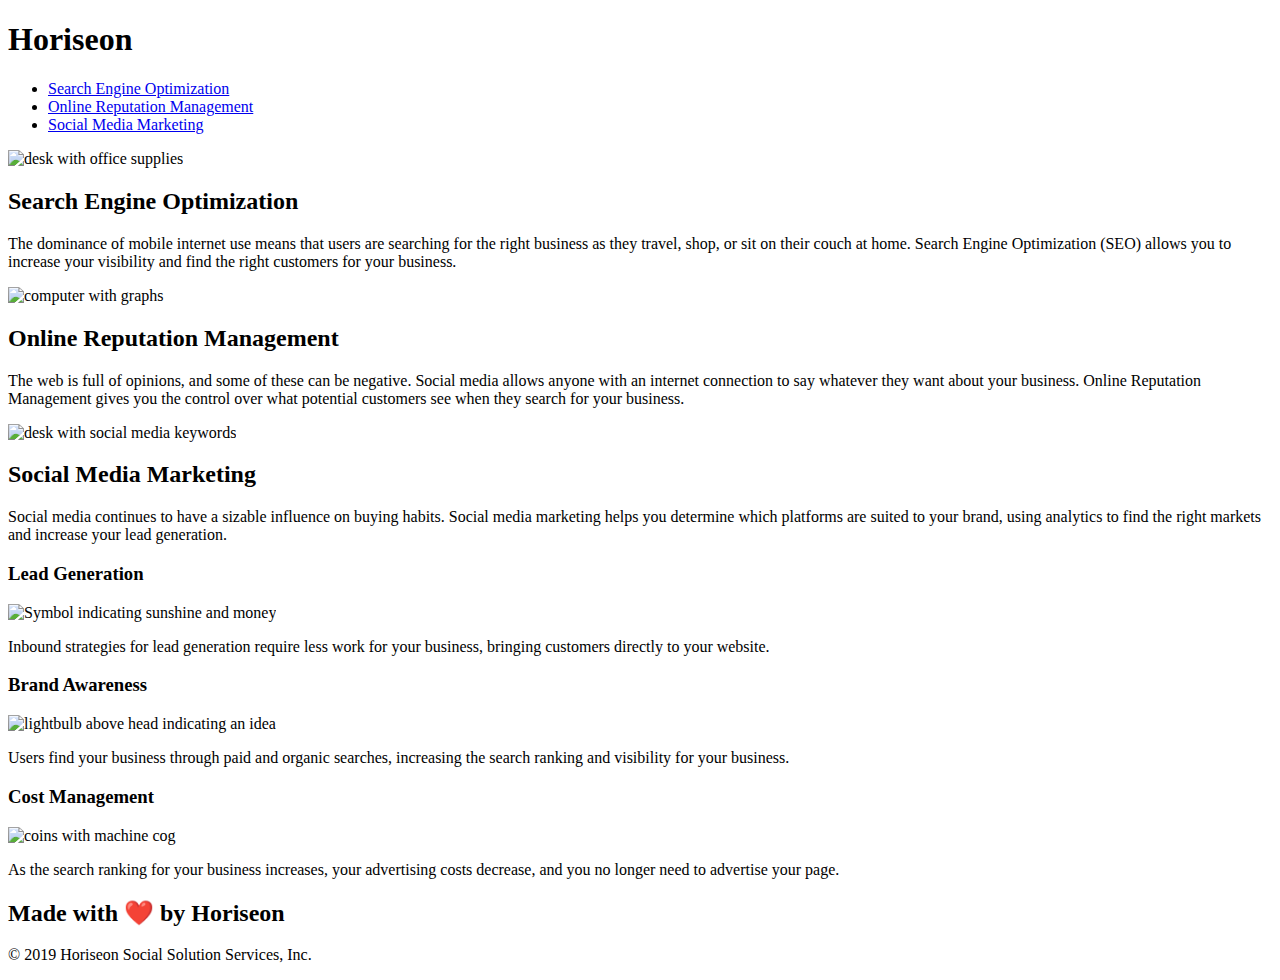
==== index.html @ bb6e508f "edit html root" ====
<!DOCTYPE html>
<html lang="en-us">

<head>
    <meta charset="UTF-8" />
    <link rel="stylesheet" href="./assets/css/style.css">
    <title>Horiseon</title>
</head>

<body>
    <nav class="header">
        <h1>Hori<span class="seo">seo</span>n</h1>
        <div class="nav">
            <ul>
                <li>
                    <a href="#search-engine-optimization">Search Engine Optimization</a>
                </li>
                <li>
                    <a href="#online-reputation-management">Online Reputation Management</a>
                </li>
                <li>
                    <a href="#social-media-marketing">Social Media Marketing</a>
                </li>
            </ul>
        </div>
    </nav>
    <header class="hero"></header>
    <section class="content">
        <div id="search-engine-optimization" class="search-engine-optimization">
            <img src="./assets/images/search-engine-optimization.jpg" class="float-left" alt="desk with office supplies" />
            <h2>Search Engine Optimization</h2>
            <p>
                The dominance of mobile internet use means that users are searching for the right business as they travel, shop, or sit on their couch at home. Search Engine Optimization (SEO) allows you to increase your visibility and find the right customers for your business.
            </p>
        </div>
        <div id="online-reputation-management" class="online-reputation-management">
            <img src="./assets/images/online-reputation-management.jpg" class="float-right" alt="computer with graphs" />
            <h2>Online Reputation Management</h2>
            <p>
                The web is full of opinions, and some of these can be negative. Social media allows anyone with an internet connection to say whatever they want about your business. Online Reputation Management gives you the control over what potential customers see when they search for your business.
            </p>
        </div>
        <div id="social-media-marketing" class="social-media-marketing">
            <img src="./assets/images/social-media-marketing.jpg" class="float-left" alt="desk with social media keywords"/>
            <h2>Social Media Marketing</h2>
            <p>
                Social media continues to have a sizable influence on buying habits. Social media marketing helps you determine which platforms are suited to your brand, using analytics to find the right markets and increase your lead generation.
            </p>
        </div>
    </section>
    <aside class="benefits">
        <div class="benefit-lead">
            <h3>Lead Generation</h3>
            <img src="./assets/images/lead-generation.png" alt="Symbol indicating sunshine and money"/>
            <p>
                Inbound strategies for lead generation require less work for your business, bringing customers directly to your website.
            </p>
        </div>
        <div class="benefit-brand">
            <h3>Brand Awareness</h3>
            <img src="./assets/images/brand-awareness.png" alt="lightbulb above head indicating an idea"/>
            <p>
                Users find your business through paid and organic searches, increasing the search ranking and visibility for your business.
            </p>
        </div>
        <div class="benefit-cost">
            <h3>Cost Management</h3>
            <img src="./assets/images/cost-management.png" alt="coins with machine cog"/>
            <p>
                As the search ranking for your business increases, your advertising costs decrease, and you no longer need to advertise your page.
            </p>
        </div>
    </aside>
    <footer class="footer">
        <h2>Made with ❤️️ by Horiseon</h2>
        <p>
            &copy; 2019 Horiseon Social Solution Services, Inc.
        </p>
    </footer>
</body>

</html>
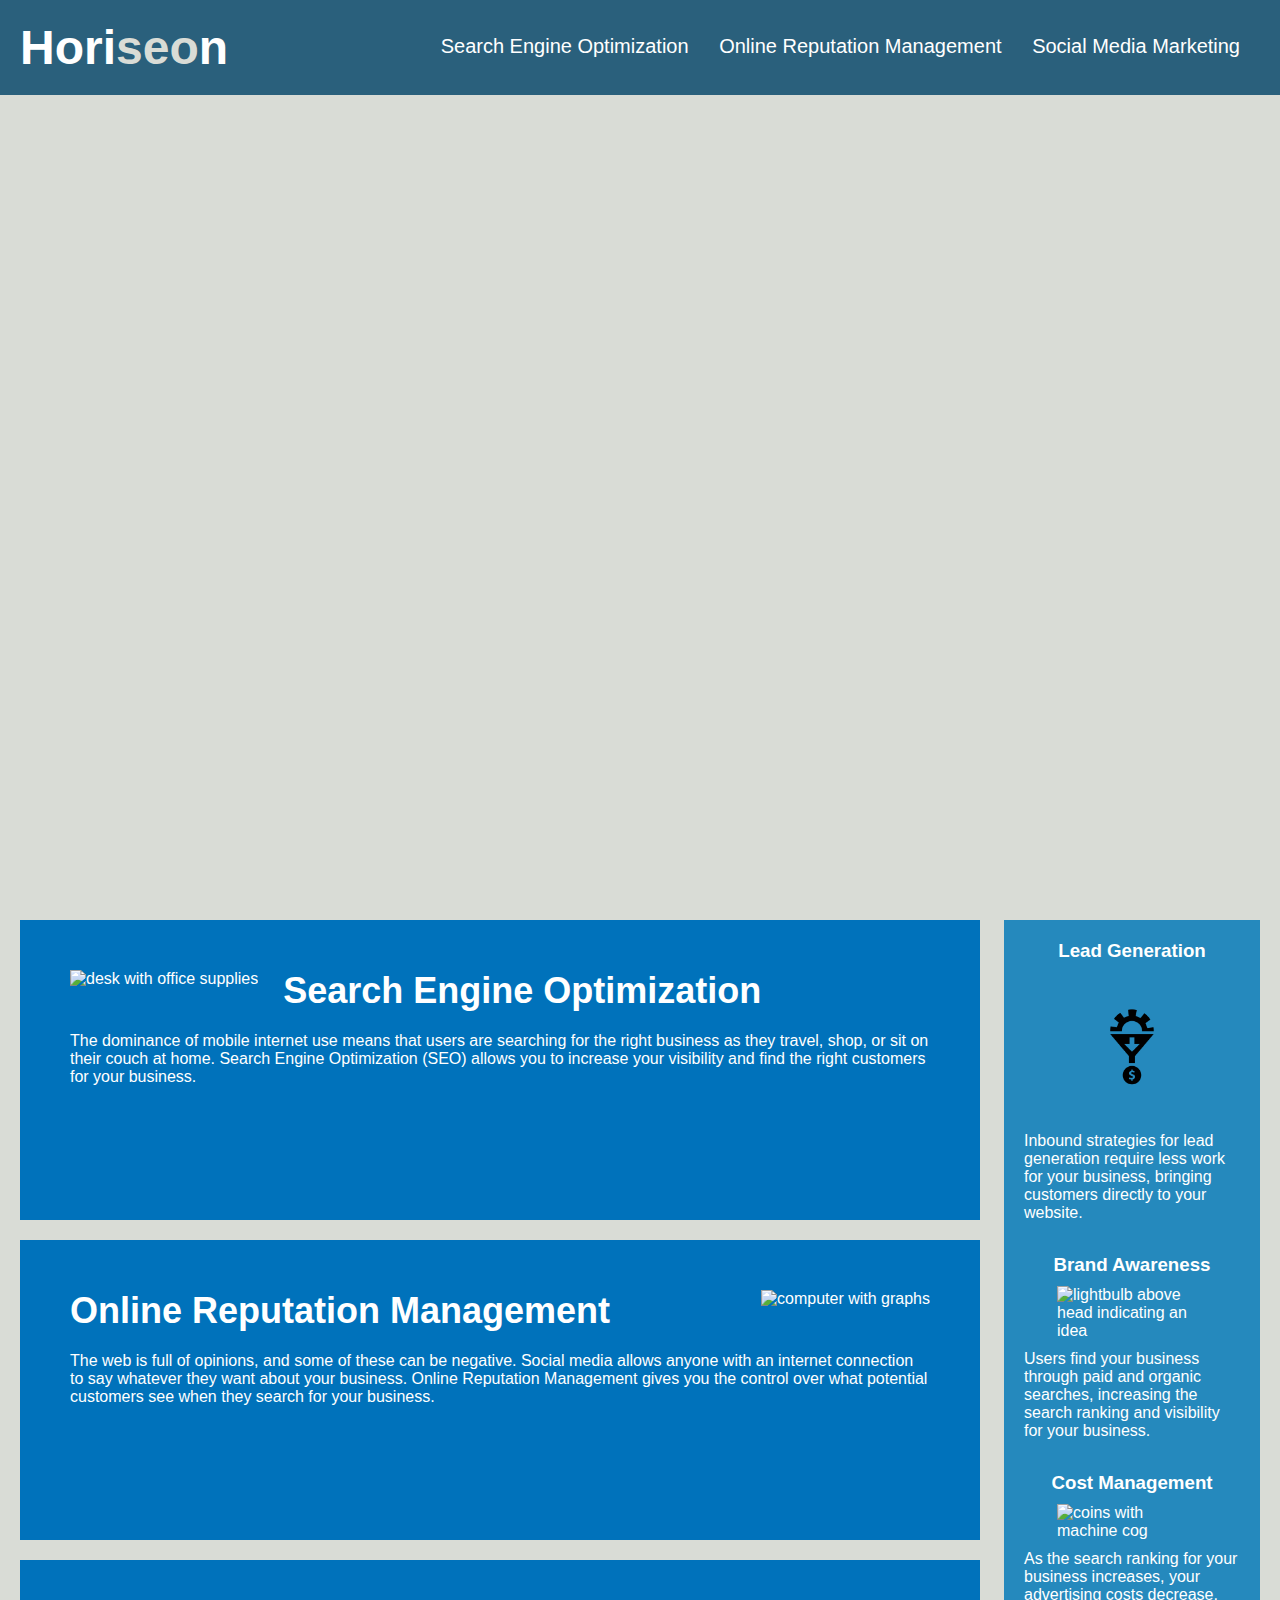
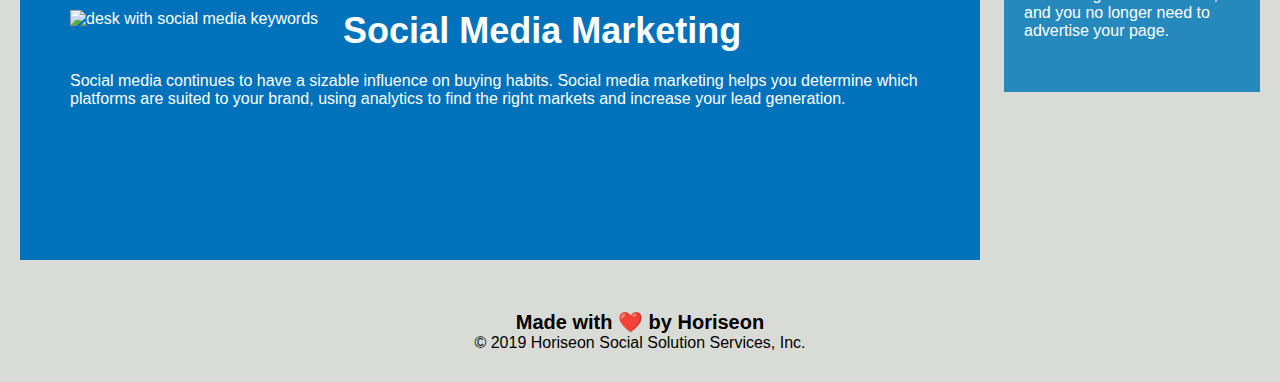
==== commit d000c439: "fixed root" ====
--- a/index.html
+++ b/index.html
@@ -3,7 +3,7 @@
 
 <head>
     <meta charset="UTF-8" />
-    <link rel="stylesheet" href="./assets/css/style.css">
+    <link rel="stylesheet" href="Develop/assets/css/style.css">
     <title>Horiseon</title>
 </head>
 
@@ -27,21 +27,21 @@
     <header class="hero"></header>
     <section class="content">
         <div id="search-engine-optimization" class="search-engine-optimization">
-            <img src="./assets/images/search-engine-optimization.jpg" class="float-left" alt="desk with office supplies" />
+            <img src="Develop/assets/images/search-engine-optimization.jpg" class="float-left" alt="desk with office supplies" />
             <h2>Search Engine Optimization</h2>
             <p>
                 The dominance of mobile internet use means that users are searching for the right business as they travel, shop, or sit on their couch at home. Search Engine Optimization (SEO) allows you to increase your visibility and find the right customers for your business.
             </p>
         </div>
         <div id="online-reputation-management" class="online-reputation-management">
-            <img src="./assets/images/online-reputation-management.jpg" class="float-right" alt="computer with graphs" />
+            <img src="Develop/assets/images/online-reputation-management.jpg" class="float-right" alt="computer with graphs" />
             <h2>Online Reputation Management</h2>
             <p>
                 The web is full of opinions, and some of these can be negative. Social media allows anyone with an internet connection to say whatever they want about your business. Online Reputation Management gives you the control over what potential customers see when they search for your business.
             </p>
         </div>
         <div id="social-media-marketing" class="social-media-marketing">
-            <img src="./assets/images/social-media-marketing.jpg" class="float-left" alt="desk with social media keywords"/>
+            <img src="develop/assets/images/social-media-marketing.jpg" class="float-left" alt="desk with social media keywords"/>
             <h2>Social Media Marketing</h2>
             <p>
                 Social media continues to have a sizable influence on buying habits. Social media marketing helps you determine which platforms are suited to your brand, using analytics to find the right markets and increase your lead generation.
@@ -51,21 +51,21 @@
     <aside class="benefits">
         <div class="benefit-lead">
             <h3>Lead Generation</h3>
-            <img src="./assets/images/lead-generation.png" alt="Symbol indicating sunshine and money"/>
+            <img src="Develop/assets/images/lead-generation.png" alt="Symbol indicating sunshine and money"/>
             <p>
                 Inbound strategies for lead generation require less work for your business, bringing customers directly to your website.
             </p>
         </div>
         <div class="benefit-brand">
             <h3>Brand Awareness</h3>
-            <img src="./assets/images/brand-awareness.png" alt="lightbulb above head indicating an idea"/>
+            <img src="develop/assets/images/brand-awareness.png" alt="lightbulb above head indicating an idea"/>
             <p>
                 Users find your business through paid and organic searches, increasing the search ranking and visibility for your business.
             </p>
         </div>
         <div class="benefit-cost">
             <h3>Cost Management</h3>
-            <img src="./assets/images/cost-management.png" alt="coins with machine cog"/>
+            <img src="develop/assets/images/cost-management.png" alt="coins with machine cog"/>
             <p>
                 As the search ranking for your business increases, your advertising costs decrease, and you no longer need to advertise your page.
             </p>
--- a/Develop/assets/css/style.css
+++ b/Develop/assets/css/style.css
@@ -0,0 +1,144 @@
+* {
+    box-sizing: border-box;
+    padding: 0;
+    margin: 0;
+}
+
+body {
+    background-color: #d9dcd6;
+}
+
+.header {
+    padding: 20px;
+    font-family: 'Trebuchet MS', 'Lucida Sans Unicode', 'Lucida Grande', 'Lucida Sans', Arial, sans-serif;
+    background-color: #2a607c;
+    color: #ffffff;
+}
+
+.header h1 {
+    display: inline-block;
+    font-size: 48px;
+}
+
+.header h1 .seo {
+    color: #d9dcd6;
+}
+
+.header div {
+    padding-top: 15px;
+    margin-right: 20px;
+    float: right;
+    font-family: 'Gill Sans', 'Gill Sans MT', Calibri, 'Trebuchet MS', sans-serif;
+    font-size: 20px;
+}
+
+.header div ul {
+    list-style-type: none;
+}
+
+.header div ul li {
+    display: inline-block;
+    margin-left: 25px;
+}
+
+a {
+    color: #ffffff;
+    text-decoration: none;
+}
+
+p {
+    font-size: 16px;
+}
+
+.hero {
+    height: 800px;
+    width: 100%;
+    margin-bottom: 25px;
+    background-image: url("../images/digital-marketing-meeting.jpg");
+    background-size: cover;
+    background-position: center;
+}
+
+.float-left {
+    float: left;
+    margin-right: 25px;
+}
+
+.float-right {
+    float: right;
+    margin-left: 25px;
+}
+
+.content {
+    width: 75%;
+    display: inline-block;
+    margin-left: 20px;
+}
+
+.benefits {
+    margin-right: 20px;
+    padding: 20px;
+    clear: both;
+    float: right;
+    width: 20%;
+    height: 100%;
+    font-family: 'Gill Sans', 'Gill Sans MT', Calibri, 'Trebuchet MS', sans-serif;
+    background-color: #2589bd;
+}
+
+.benefit-lead,
+.benefit-brand,
+.benefit-cost  {
+    margin-bottom: 32px;
+    color: #ffffff;
+}
+
+.benefit-lead h3,
+.benefit-brand h3, 
+.benefit-cost h3 {
+    margin-bottom: 10px;
+    text-align: center;
+}
+
+.benefit-lead img,
+.benefit-brand img,
+.benefit-cost img {
+    display: block;
+    margin: 10px auto;
+    max-width: 150px;
+}
+
+.search-engine-optimization,
+.online-reputation-management,
+.social-media-marketing  {
+    margin-bottom: 20px;
+    padding: 50px;
+    height: 300px;
+    font-family: 'Gill Sans', 'Gill Sans MT', Calibri, 'Trebuchet MS', sans-serif;
+    background-color: #0072bb;
+    color: #ffffff;
+}
+
+.search-engine-optimization img,
+.online-reputation-management img,
+.social-media-marketing img  {
+    max-height: 200px;
+}
+
+.search-engine-optimization h2,
+.online-reputation-management h2,
+.social-media-marketing h2  {
+    margin-bottom: 20px;
+    font-size: 36px;
+}
+
+.footer {
+    padding: 30px;
+    clear: both;
+    font-family: 'Trebuchet MS', 'Lucida Sans Unicode', 'Lucida Grande', 'Lucida Sans', Arial, sans-serif;
+    text-align: center;
+}
+
+.footer h2 {
+    font-size: 20px;
+}
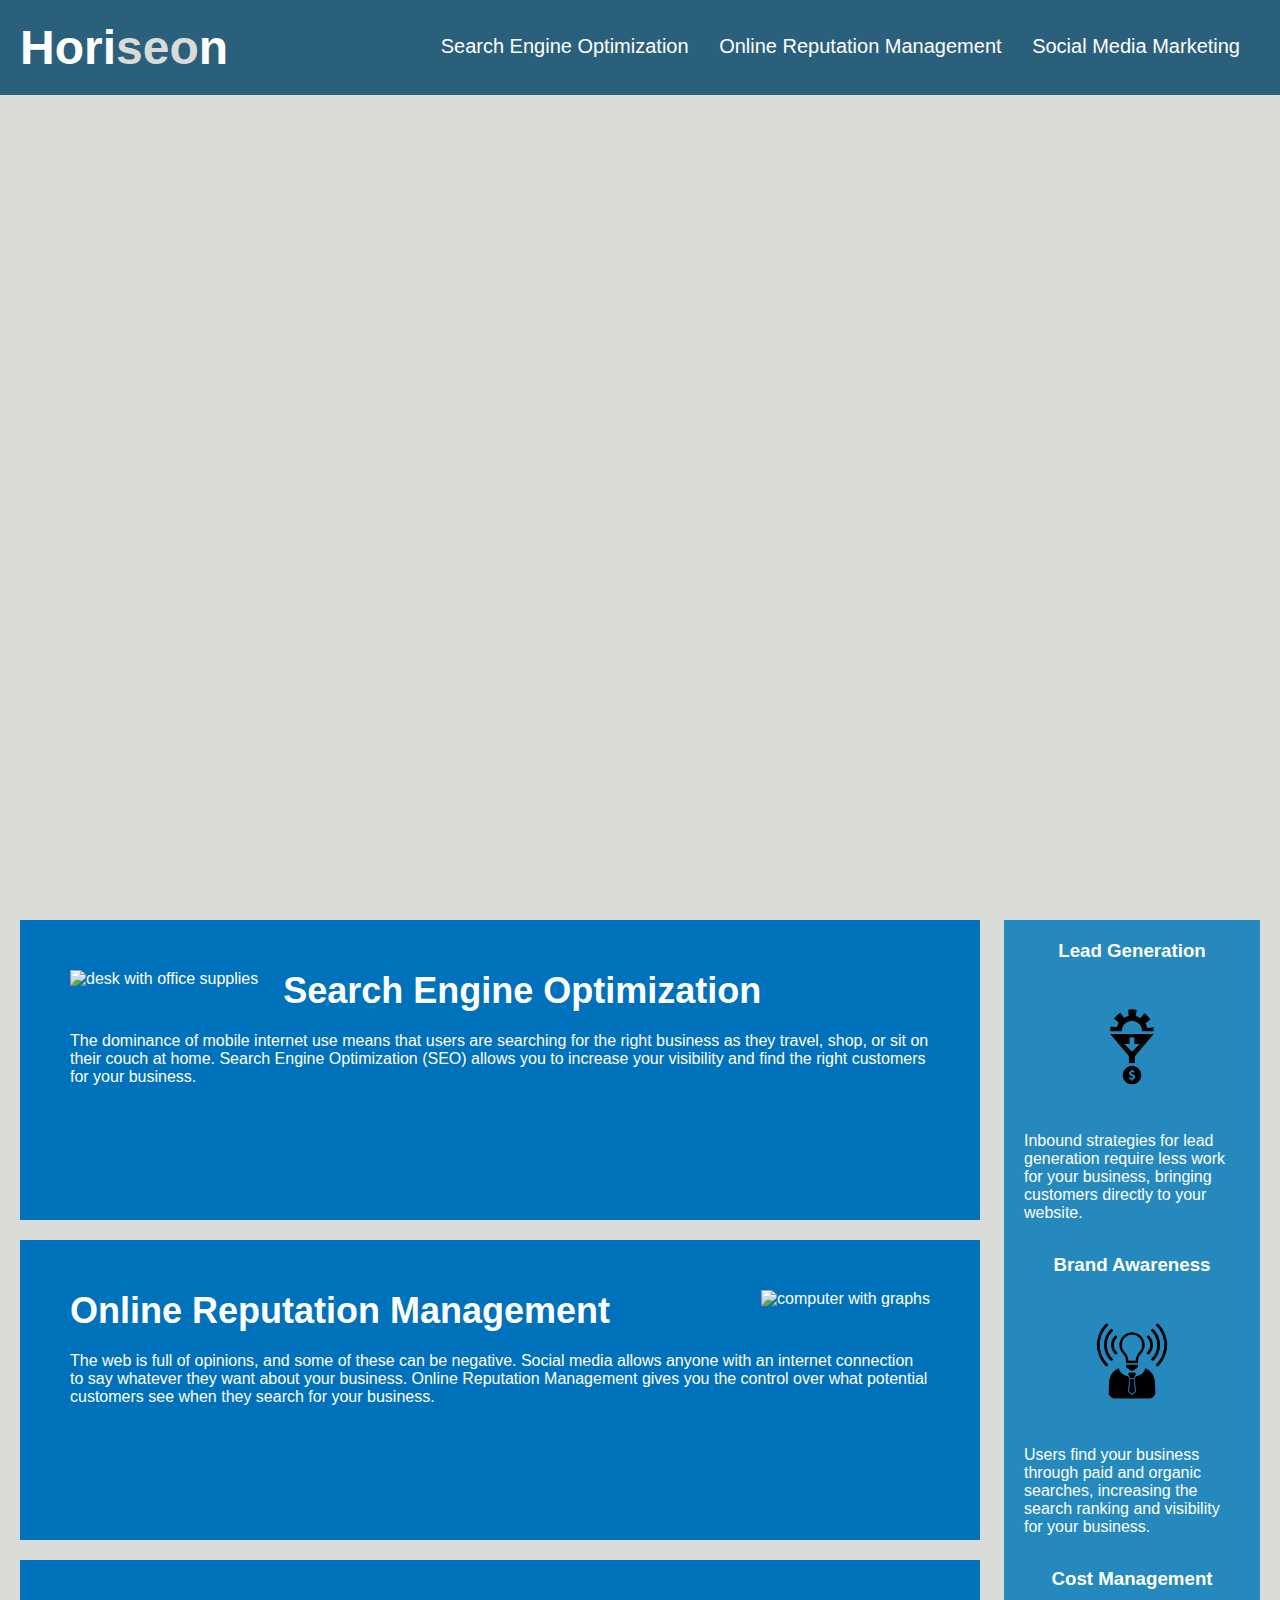
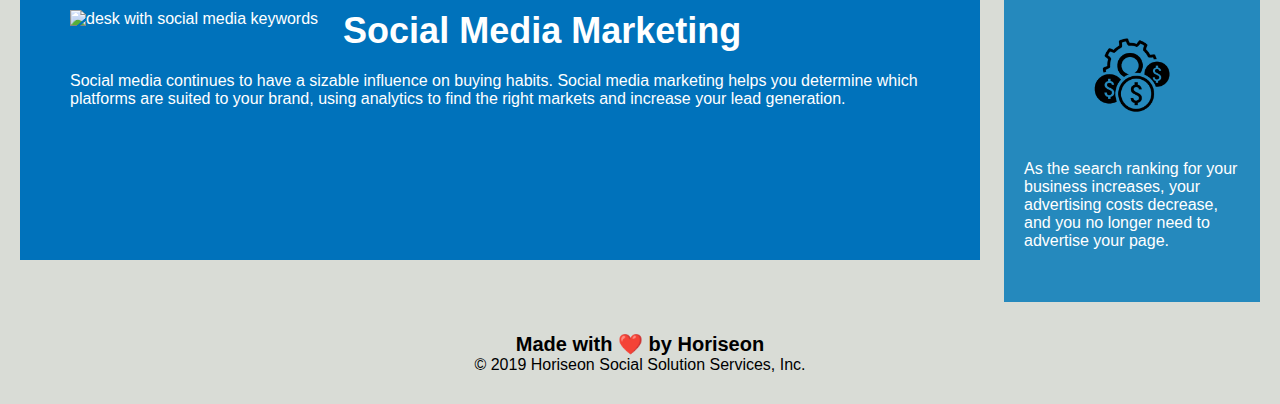
==== commit 132cf9ea: "hopefully fixed root" ====
--- a/index.html
+++ b/index.html
@@ -3,7 +3,7 @@
 
 <head>
     <meta charset="UTF-8" />
-    <link rel="stylesheet" href="Develop/assets/css/style.css">
+    <link rel="stylesheet" href="assets/css/style.css">
     <title>Horiseon</title>
 </head>
 
@@ -27,21 +27,21 @@
     <header class="hero"></header>
     <section class="content">
         <div id="search-engine-optimization" class="search-engine-optimization">
-            <img src="Develop/assets/images/search-engine-optimization.jpg" class="float-left" alt="desk with office supplies" />
+            <img src="assets/images/search-engine-optimization.jpg" class="float-left" alt="desk with office supplies" />
             <h2>Search Engine Optimization</h2>
             <p>
                 The dominance of mobile internet use means that users are searching for the right business as they travel, shop, or sit on their couch at home. Search Engine Optimization (SEO) allows you to increase your visibility and find the right customers for your business.
             </p>
         </div>
         <div id="online-reputation-management" class="online-reputation-management">
-            <img src="Develop/assets/images/online-reputation-management.jpg" class="float-right" alt="computer with graphs" />
+            <img src="assets/images/online-reputation-management.jpg" class="float-right" alt="computer with graphs" />
             <h2>Online Reputation Management</h2>
             <p>
                 The web is full of opinions, and some of these can be negative. Social media allows anyone with an internet connection to say whatever they want about your business. Online Reputation Management gives you the control over what potential customers see when they search for your business.
             </p>
         </div>
         <div id="social-media-marketing" class="social-media-marketing">
-            <img src="develop/assets/images/social-media-marketing.jpg" class="float-left" alt="desk with social media keywords"/>
+            <img src="assets/images/social-media-marketing.jpg" class="float-left" alt="desk with social media keywords"/>
             <h2>Social Media Marketing</h2>
             <p>
                 Social media continues to have a sizable influence on buying habits. Social media marketing helps you determine which platforms are suited to your brand, using analytics to find the right markets and increase your lead generation.
@@ -51,21 +51,21 @@
     <aside class="benefits">
         <div class="benefit-lead">
             <h3>Lead Generation</h3>
-            <img src="Develop/assets/images/lead-generation.png" alt="Symbol indicating sunshine and money"/>
+            <img src="assets/images/lead-generation.png" alt="Symbol indicating sunshine and money"/>
             <p>
                 Inbound strategies for lead generation require less work for your business, bringing customers directly to your website.
             </p>
         </div>
         <div class="benefit-brand">
             <h3>Brand Awareness</h3>
-            <img src="develop/assets/images/brand-awareness.png" alt="lightbulb above head indicating an idea"/>
+            <img src="assets/images/brand-awareness.png" alt="lightbulb above head indicating an idea"/>
             <p>
                 Users find your business through paid and organic searches, increasing the search ranking and visibility for your business.
             </p>
         </div>
         <div class="benefit-cost">
             <h3>Cost Management</h3>
-            <img src="develop/assets/images/cost-management.png" alt="coins with machine cog"/>
+            <img src="assets/images/cost-management.png" alt="coins with machine cog"/>
             <p>
                 As the search ranking for your business increases, your advertising costs decrease, and you no longer need to advertise your page.
             </p>
--- a/assets/css/style.css
+++ b/assets/css/style.css
@@ -0,0 +1,144 @@
+* {
+    box-sizing: border-box;
+    padding: 0;
+    margin: 0;
+}
+
+body {
+    background-color: #d9dcd6;
+}
+
+.header {
+    padding: 20px;
+    font-family: 'Trebuchet MS', 'Lucida Sans Unicode', 'Lucida Grande', 'Lucida Sans', Arial, sans-serif;
+    background-color: #2a607c;
+    color: #ffffff;
+}
+
+.header h1 {
+    display: inline-block;
+    font-size: 48px;
+}
+
+.header h1 .seo {
+    color: #d9dcd6;
+}
+
+.header div {
+    padding-top: 15px;
+    margin-right: 20px;
+    float: right;
+    font-family: 'Gill Sans', 'Gill Sans MT', Calibri, 'Trebuchet MS', sans-serif;
+    font-size: 20px;
+}
+
+.header div ul {
+    list-style-type: none;
+}
+
+.header div ul li {
+    display: inline-block;
+    margin-left: 25px;
+}
+
+a {
+    color: #ffffff;
+    text-decoration: none;
+}
+
+p {
+    font-size: 16px;
+}
+
+.hero {
+    height: 800px;
+    width: 100%;
+    margin-bottom: 25px;
+    background-image: url("../images/digital-marketing-meeting.jpg");
+    background-size: cover;
+    background-position: center;
+}
+
+.float-left {
+    float: left;
+    margin-right: 25px;
+}
+
+.float-right {
+    float: right;
+    margin-left: 25px;
+}
+
+.content {
+    width: 75%;
+    display: inline-block;
+    margin-left: 20px;
+}
+
+.benefits {
+    margin-right: 20px;
+    padding: 20px;
+    clear: both;
+    float: right;
+    width: 20%;
+    height: 100%;
+    font-family: 'Gill Sans', 'Gill Sans MT', Calibri, 'Trebuchet MS', sans-serif;
+    background-color: #2589bd;
+}
+
+.benefit-lead,
+.benefit-brand,
+.benefit-cost  {
+    margin-bottom: 32px;
+    color: #ffffff;
+}
+
+.benefit-lead h3,
+.benefit-brand h3, 
+.benefit-cost h3 {
+    margin-bottom: 10px;
+    text-align: center;
+}
+
+.benefit-lead img,
+.benefit-brand img,
+.benefit-cost img {
+    display: block;
+    margin: 10px auto;
+    max-width: 150px;
+}
+
+.search-engine-optimization,
+.online-reputation-management,
+.social-media-marketing  {
+    margin-bottom: 20px;
+    padding: 50px;
+    height: 300px;
+    font-family: 'Gill Sans', 'Gill Sans MT', Calibri, 'Trebuchet MS', sans-serif;
+    background-color: #0072bb;
+    color: #ffffff;
+}
+
+.search-engine-optimization img,
+.online-reputation-management img,
+.social-media-marketing img  {
+    max-height: 200px;
+}
+
+.search-engine-optimization h2,
+.online-reputation-management h2,
+.social-media-marketing h2  {
+    margin-bottom: 20px;
+    font-size: 36px;
+}
+
+.footer {
+    padding: 30px;
+    clear: both;
+    font-family: 'Trebuchet MS', 'Lucida Sans Unicode', 'Lucida Grande', 'Lucida Sans', Arial, sans-serif;
+    text-align: center;
+}
+
+.footer h2 {
+    font-size: 20px;
+}
